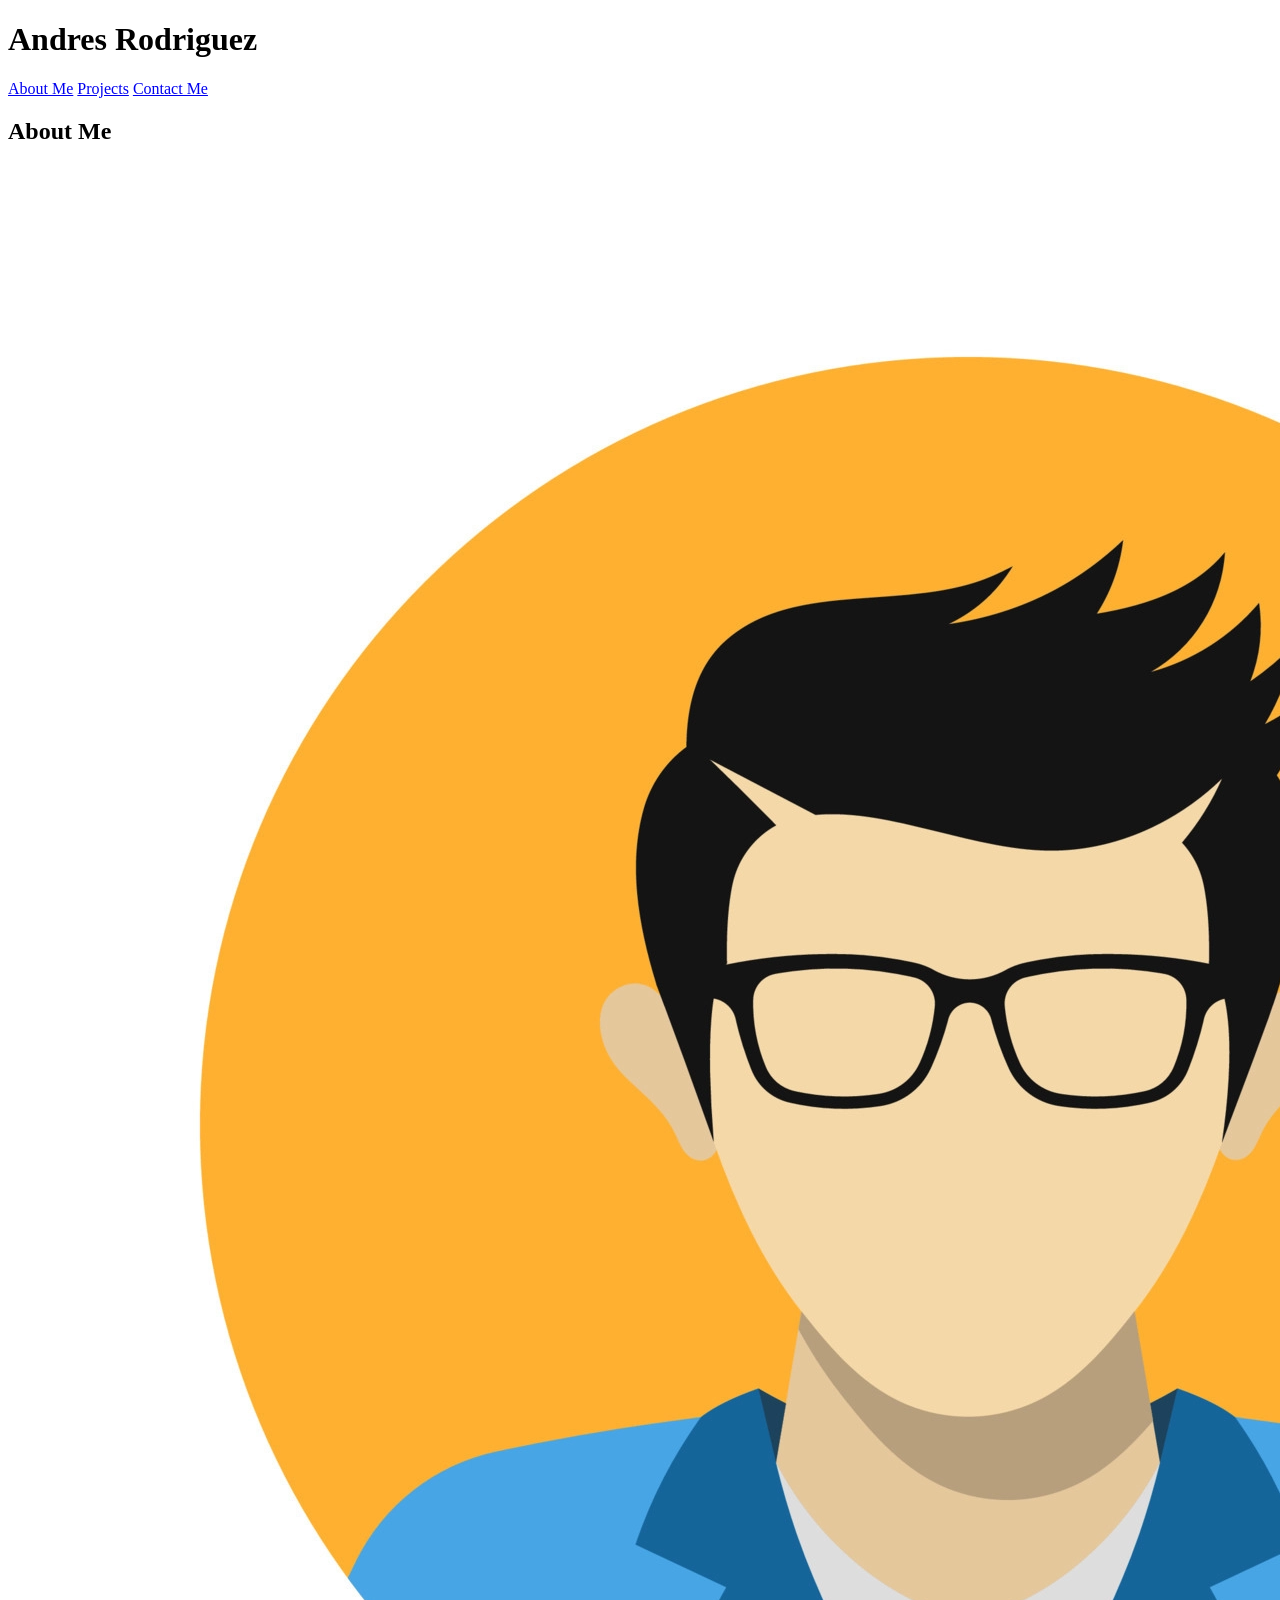
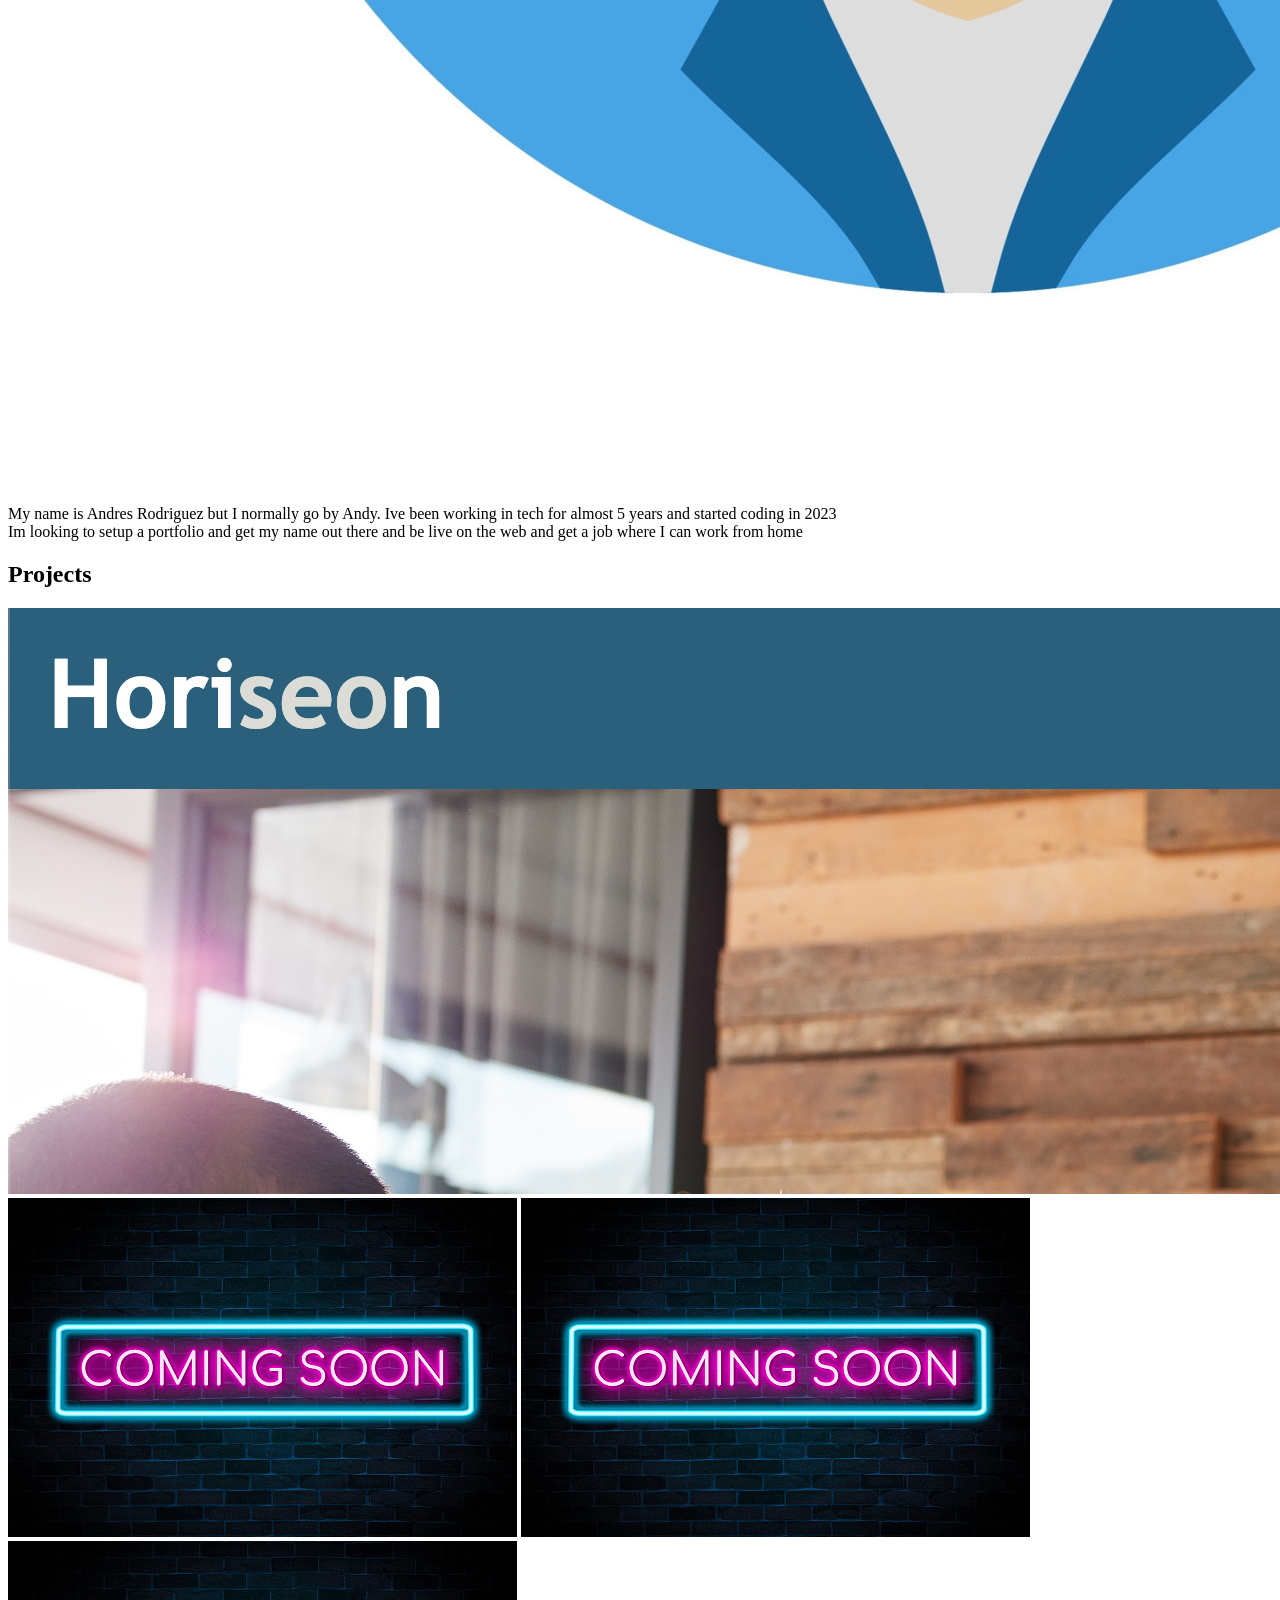
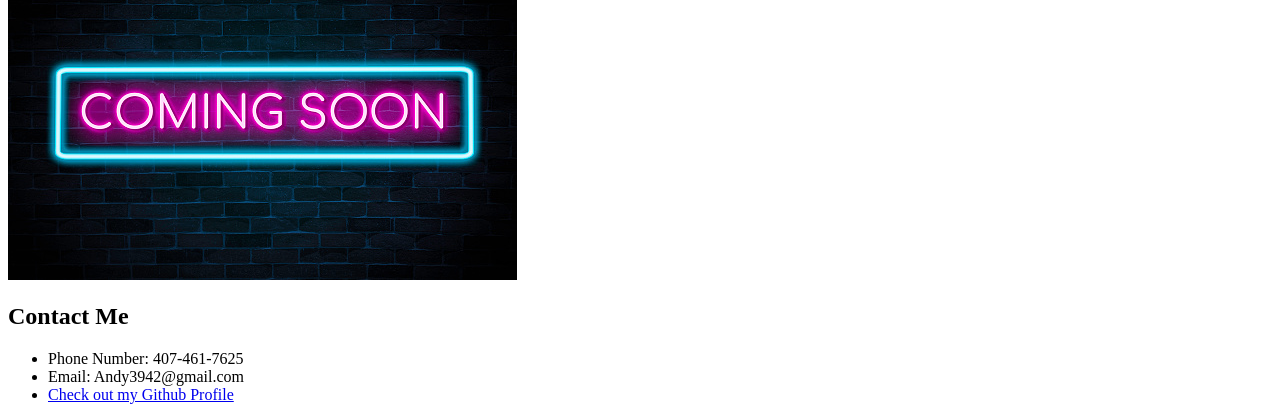
==== index.html @ 3f2a9a0c "first commit" ====
<!DOCTYPE html>
<html lang="en">
<head>
    <meta charset="UTF-8">
    <meta http-equiv="X-UA-Compatible" content="IE=edge">
    <meta name="viewport" content="width=device-width, initial-scale=1.0">
    <link rel="stylesheet" type="text/css" href="./assets/css/style.css" />
    <title>Andres Rodriguez's Portfolio</title>
</head>
<body>
    <header><h1>Andres Rodriguez</h1></header>
        <nav class="navbar">
        <a href="#aboutme">About Me</a>
        <a href="#projects">Projects</a>
        <a href="#contactme">Contact Me</a>
        </nav>
<article>
    <section class="aboutme" id="aboutme">
        <h2>About Me</h2>
        <img src="/Assets/images/avatar.png" alt="Avatar" class="avatar" alt="Picture of me">
        <p>My name is Andres Rodriguez but I normally go by Andy. Ive been working in tech for almost 5 years and started coding in 2023 <br>
         Im looking to setup a portfolio and get my name out there and be live on the web and get a job where I can work from home
        </p>
    </section>

    <section class="projects" id="projects">
        <h2>Projects</h2>
        <div>
            <a href="https://andyr-dev.github.io/Challenge-1-BCS/">
            <img id="project_1" src="./Assets/images/Horiseon.png" alt="Horiseon Refactor"> </a>
            <img id="project_2" src="./Assets/images/coming_soon1.png" alt="Project 2">
            <img id="project_3" src="./Assets/images/coming_soon1.png" alt="Project 3">
            <img id="project_4" src="./Assets/images/coming_soon1.png" alt="Project 4">
        </div>
    </section>
     <section class ="contactme" id="contactme">
        <div>
            <h2>Contact Me</h2>
                <ul>
                    <li> Phone Number: 407-461-7625</li>
                    <li> Email: Andy3942@gmail.com</li>    
                    <li><a href="https://github.com/andyr-dev">Check out my Github Profile</a></li>
                </ul>
        </div>
    </section>
</article> 
</body>
</html>
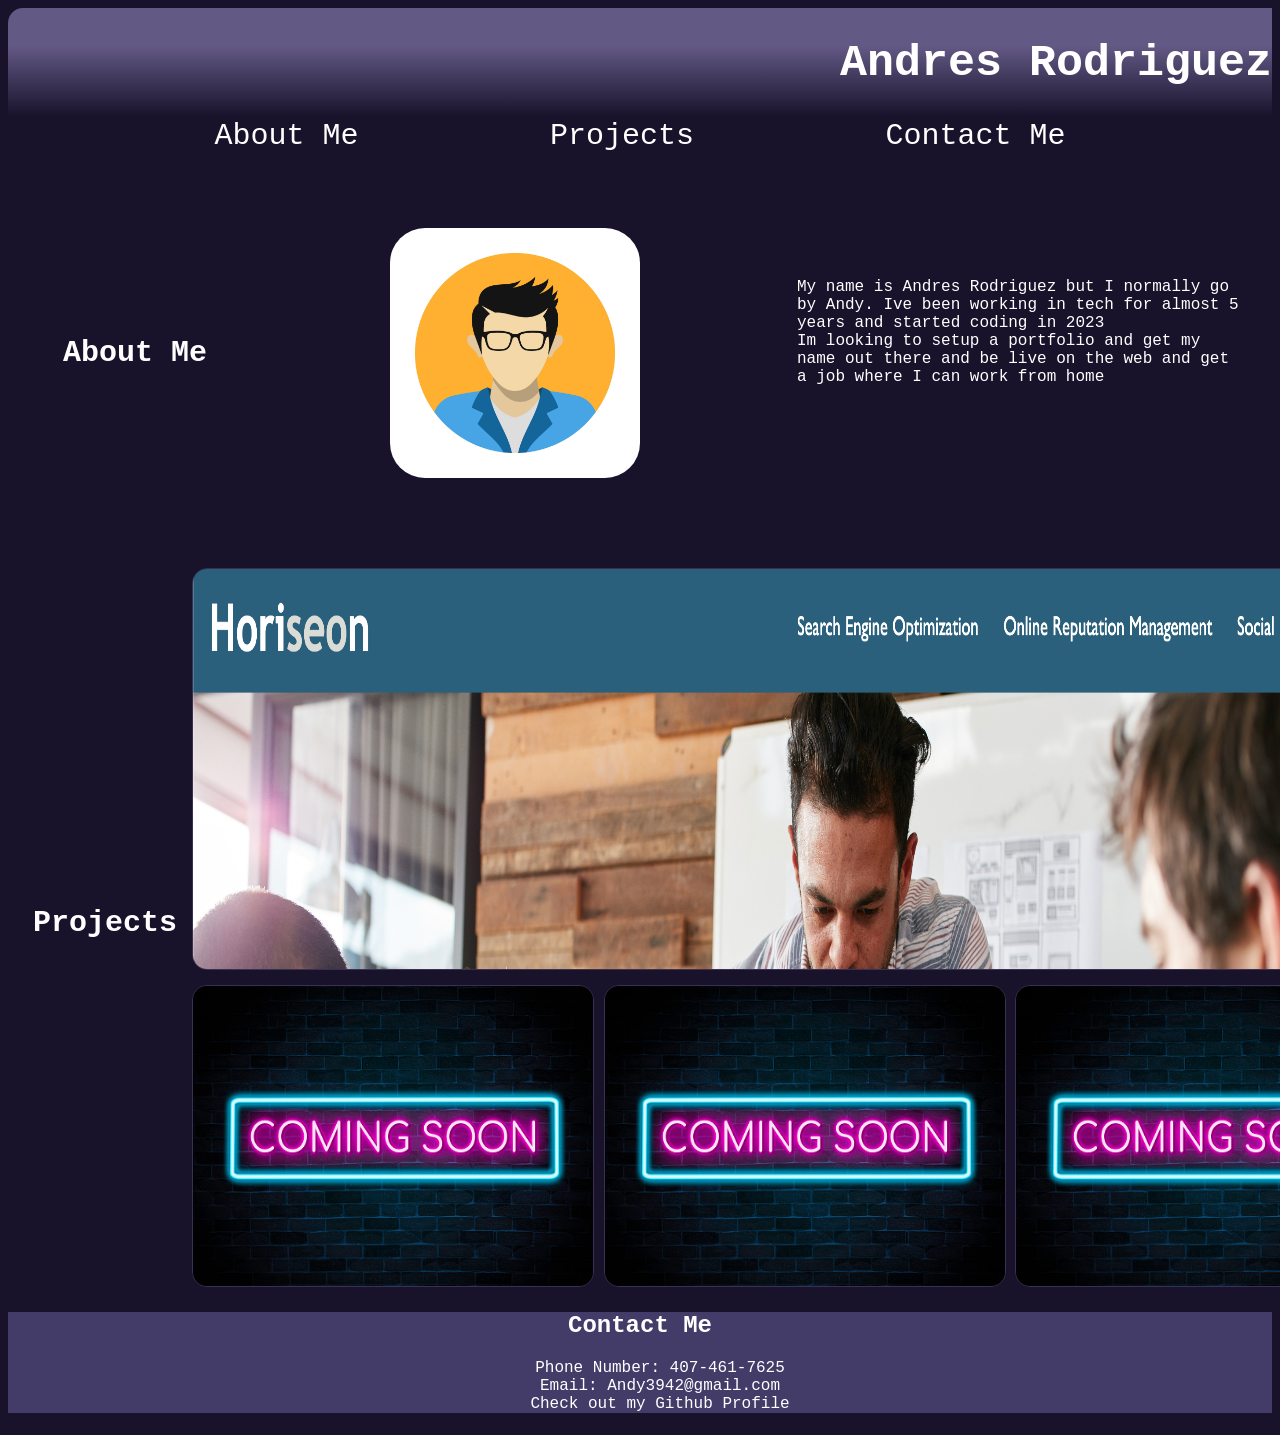
==== commit 0eb88e6f: "Update index.html" ====
--- a/index.html
+++ b/index.html
@@ -4,7 +4,7 @@
     <meta charset="UTF-8">
     <meta http-equiv="X-UA-Compatible" content="IE=edge">
     <meta name="viewport" content="width=device-width, initial-scale=1.0">
-    <link rel="stylesheet" type="text/css" href="./assets/css/style.css" />
+    <link rel="stylesheet" type="text/css" href="./Assets/css/style.css" />
     <title>Andres Rodriguez's Portfolio</title>
 </head>
 <body>
@@ -45,4 +45,4 @@
     </section>
 </article> 
 </body>
-</html>+</html>
--- a/Assets/css/style.css
+++ b/Assets/css/style.css
@@ -0,0 +1,163 @@
+:root{
+    --light_purple: #635985;
+    --med_purple: #443C68;
+    --dark_purple: #393053;
+    --darker_purple: #18122B;
+}
+
+*{
+    background-color: var(--darker_purple);
+    color: var(--light_purple);
+    font-family: 'Roboto Mono', monospace;
+}
+
+header {
+    display: flex;
+    justify-content: end;
+    background: var(--dark_purple);
+    border-radius: 15px 0 0 0;
+    background: linear-gradient(180deg, rgba(99,89,133,1) 34%, rgba(24,18,43,1) 98%);
+}
+
+h1{
+    background-color: transparent;
+    font-size: 45px;
+    color: white;
+
+}
+
+
+nav{
+    display: flex;
+    justify-content: space-evenly;
+    align-items: end;
+    color: white;
+    background-color: var(--darker_purple);
+    font-size: 30px;
+    border-radius: 1px 0 3px 4px;
+    padding: 0 15px 0 15px;
+}
+
+nav a {
+    background-color: transparent;
+    color: white;
+  
+}
+
+nav a:hover{
+        border-bottom: 2px solid white;
+     }
+
+ a:link { 
+    text-decoration: none;
+}
+
+.aboutme section {
+    height: fit-content;
+    width: fit-content;
+}
+
+.aboutme{
+    display: flex;
+    margin-top: 75px;
+    justify-content: space-between;
+
+}
+
+.aboutme p{
+    display: flex;
+    width: 450px;
+    height: 100px;
+    color: white;
+    margin: 50px 25px 0px 0px;
+
+}
+
+.aboutme h2{
+    display: flex;
+    font-size: 30px;
+    flex-direction: column;
+    justify-content: center;
+    padding: auto 50px;
+    margin-right: 10px;
+    color: white;
+    padding: 15px 15px 15px 30px;
+    margin: 25px 10px 25px 25px;
+}
+
+.projects{
+    display: flex;
+    justify-content: space-evenly;
+    margin-top: 90px;
+    flex: wrap;
+
+
+}
+
+.projects h2{
+    display: flex;
+    flex-direction: column;
+    justify-content: center;
+    font-size: 30px;
+    margin-top: 10px;
+    padding: 15px 15px 15px 25px;
+    color: white;
+}
+
+.project div{
+    display: flex;
+    flex-wrap: wrap;
+}
+
+#project_1{
+    width: 1225px;
+    height: 400px;
+    border: 1px solid var(--dark_purple);
+    border-radius: 15px;
+}
+
+#project_2,#project_3, #project_4{
+    width:400px;
+    height: 300px;
+    border: 1px solid var(--dark_purple);
+    border-radius: 15px;
+    margin: 15px 0 0 0;
+}
+
+.contactme div {
+background-color: var(--med_purple);
+color: white;
+
+}
+
+.contactme h2{
+    display: flex;
+    justify-content: center;
+    background-color: transparent;
+    color: white;
+}
+
+.contactme li {
+    background-color: transparent;
+    list-style-type: none;
+    color: white;
+}
+
+.contactme ul, a {
+    display: flex;
+    flex-direction: column;
+    align-items: center;
+    background-color: transparent;
+    color:white;
+}
+
+
+.contactme a:hover{
+    border-bottom: 2px solid white;
+}
+
+.avatar{ 
+    height:250px;
+    width: 250px;
+    border-radius: 35px;
+}
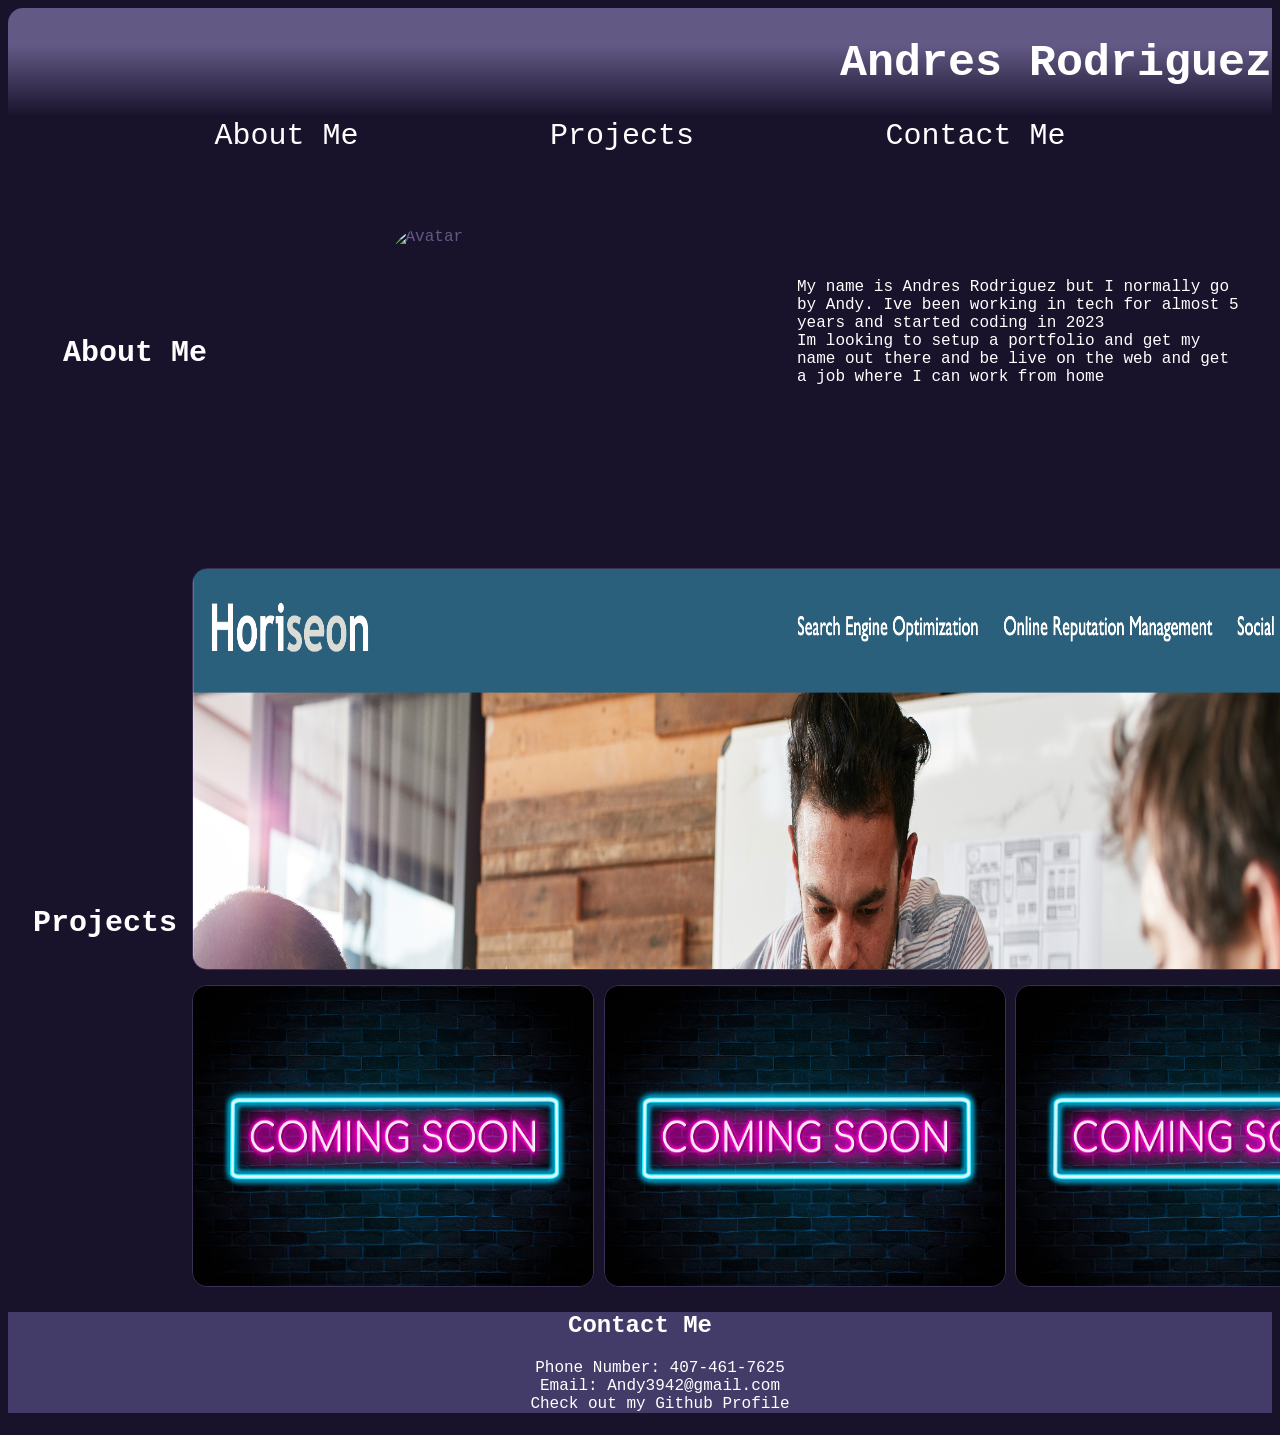
==== commit 80773fa3: "Update index.html corrected path for image link" ====
--- a/index.html
+++ b/index.html
@@ -17,7 +17,7 @@
 <article>
     <section class="aboutme" id="aboutme">
         <h2>About Me</h2>
-        <img src="/Assets/images/avatar.png" alt="Avatar" class="avatar" alt="Picture of me">
+        <img src="./assets/images/avatar.png" alt="Avatar" class="avatar">
         <p>My name is Andres Rodriguez but I normally go by Andy. Ive been working in tech for almost 5 years and started coding in 2023 <br>
          Im looking to setup a portfolio and get my name out there and be live on the web and get a job where I can work from home
         </p>
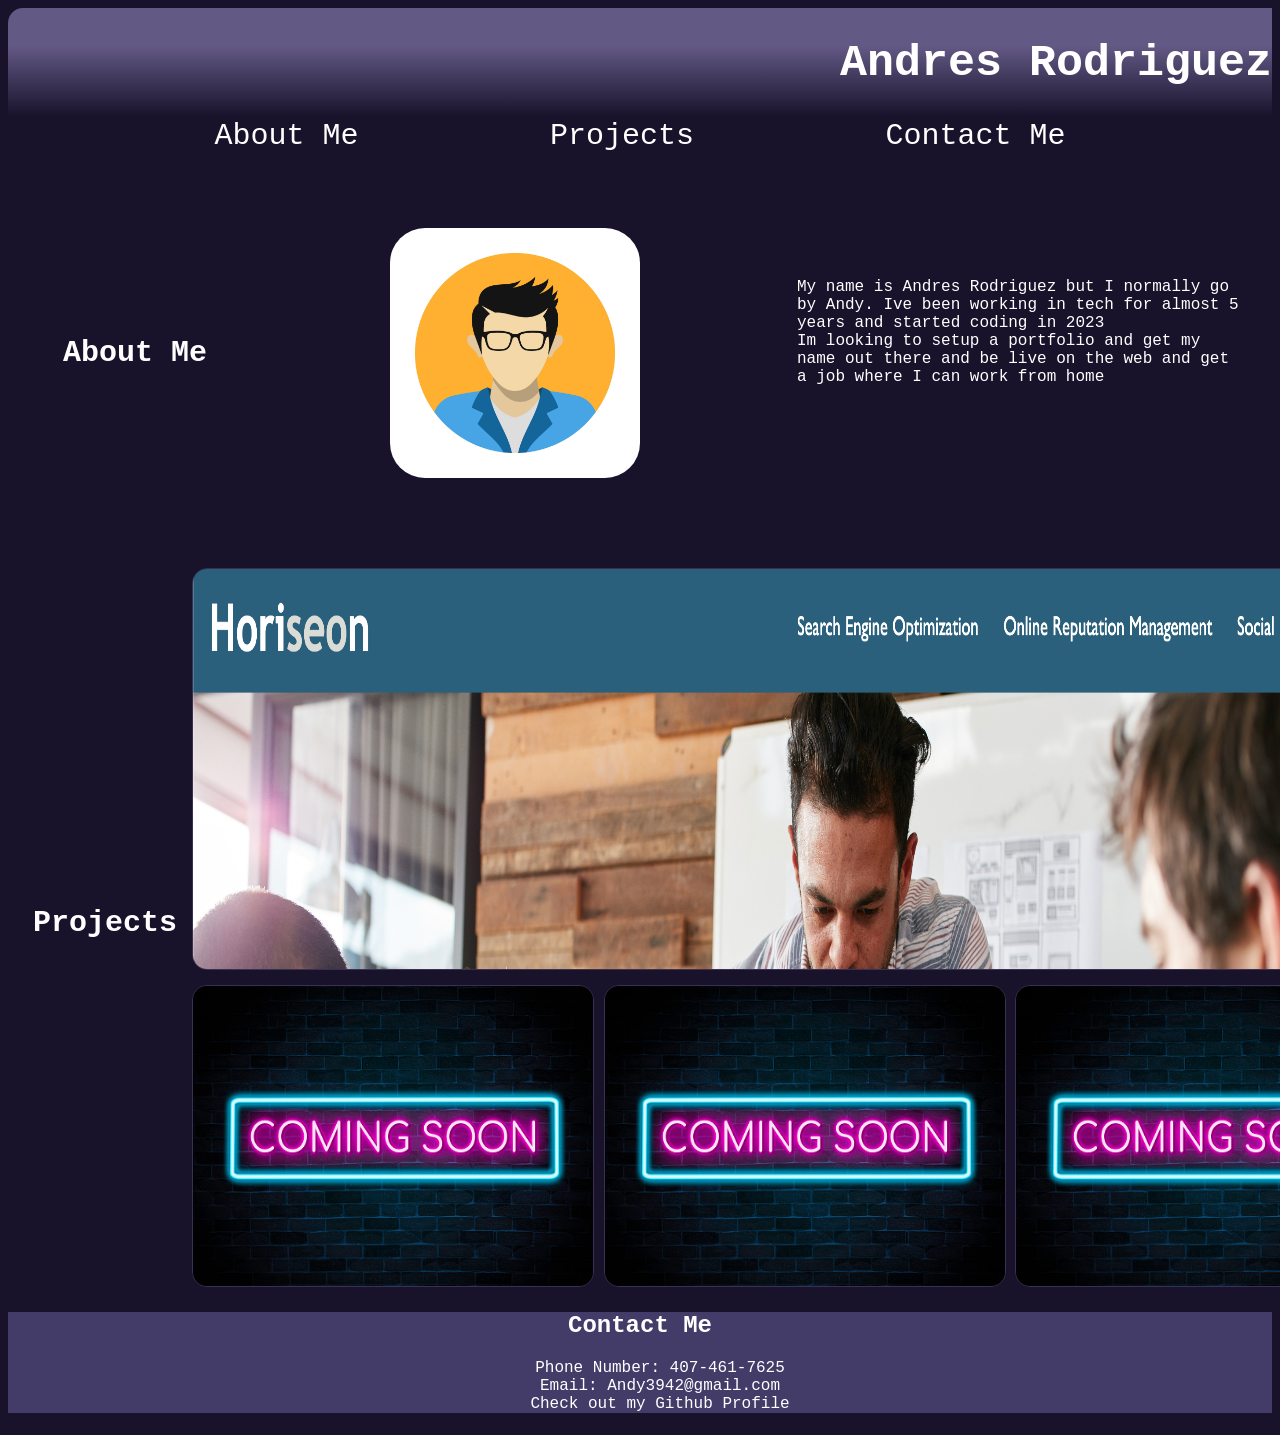
==== commit 1a60c0ad: "Update index.html" ====
--- a/index.html
+++ b/index.html
@@ -17,7 +17,7 @@
 <article>
     <section class="aboutme" id="aboutme">
         <h2>About Me</h2>
-        <img src="./assets/images/avatar.png" alt="Avatar" class="avatar">
+        <img src="./Assets/images/avatar.png" alt="Avatar" class="avatar">
         <p>My name is Andres Rodriguez but I normally go by Andy. Ive been working in tech for almost 5 years and started coding in 2023 <br>
          Im looking to setup a portfolio and get my name out there and be live on the web and get a job where I can work from home
         </p>
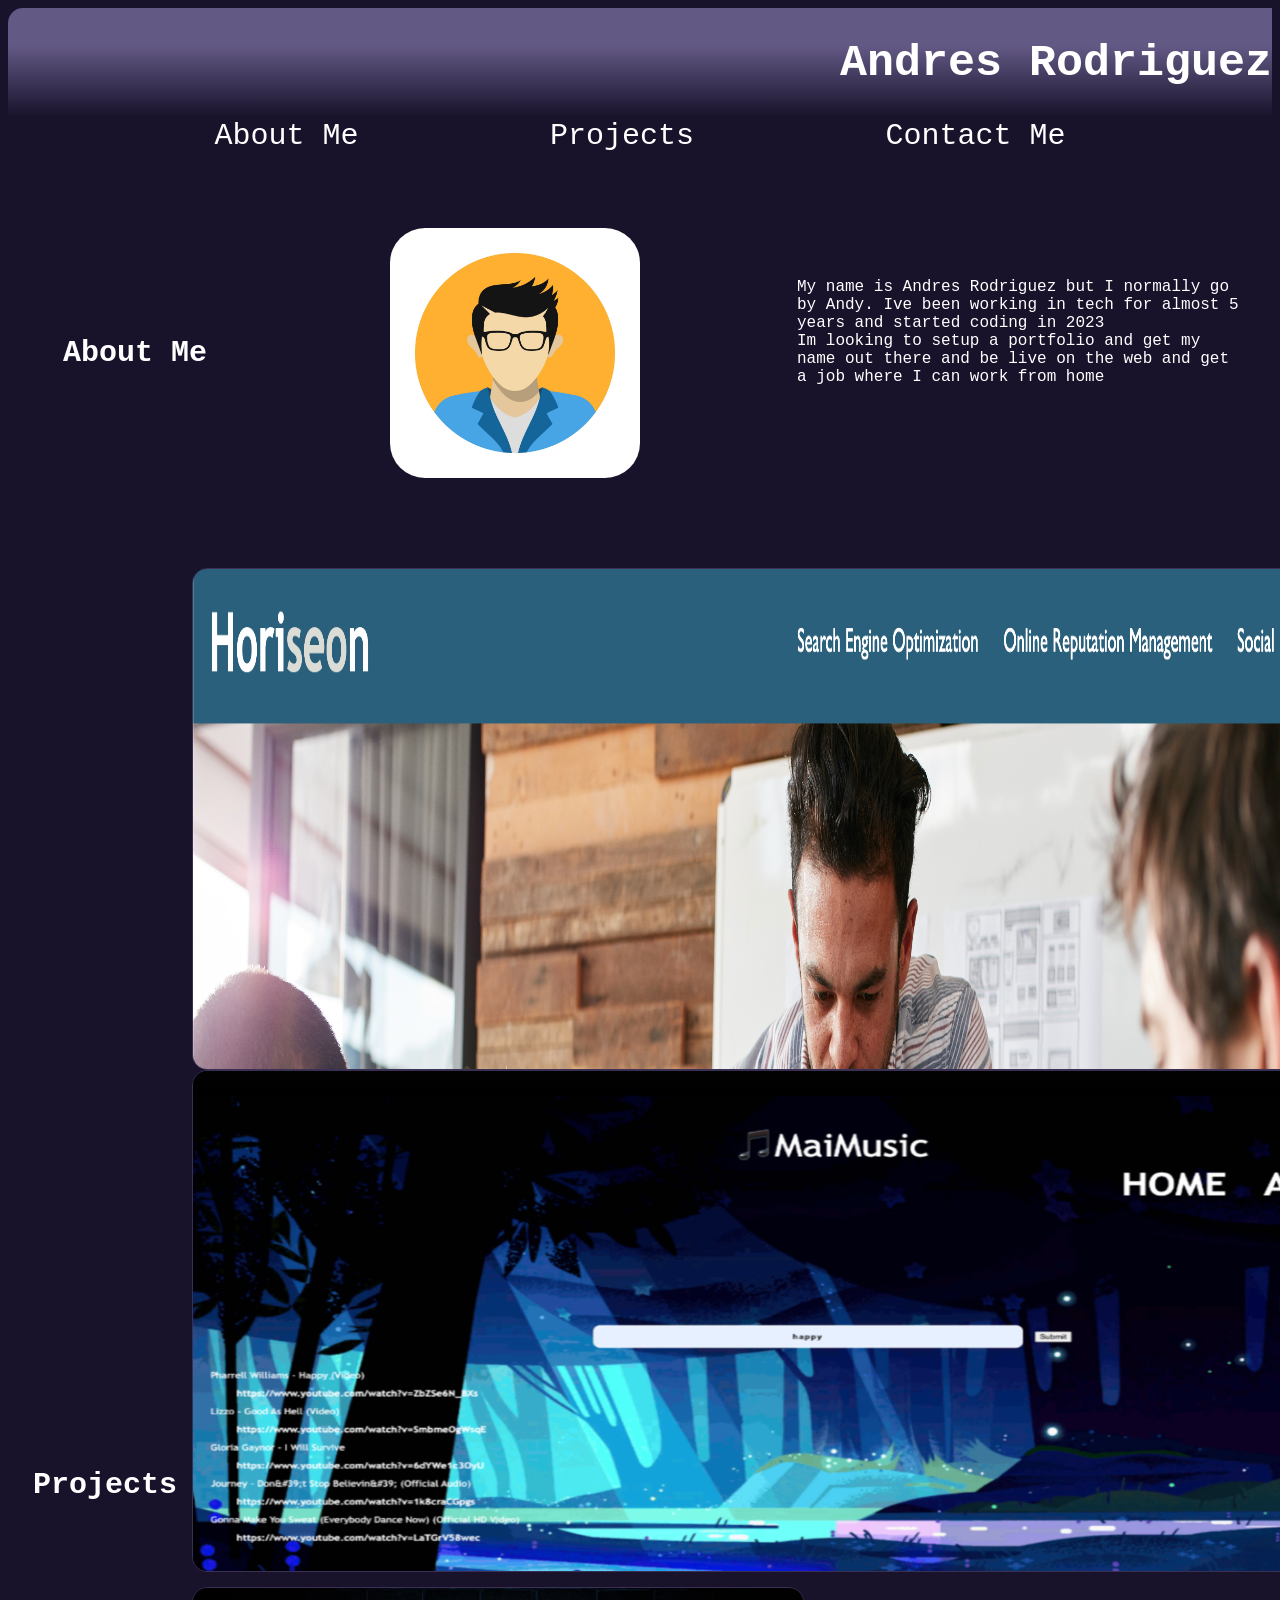
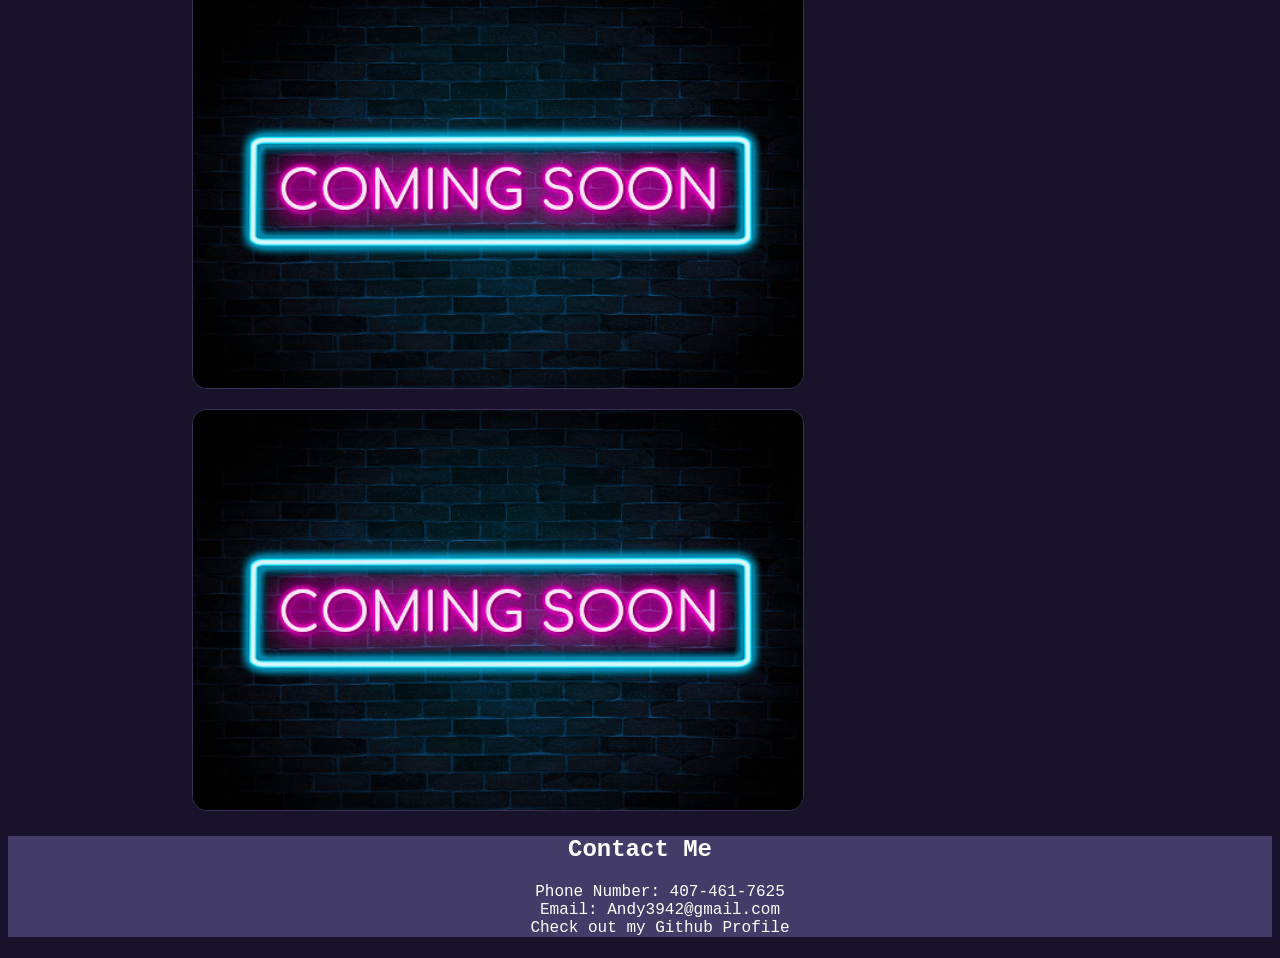
==== commit bcb042d1: "added link to new project" ====
--- a/index.html
+++ b/index.html
@@ -28,7 +28,8 @@
         <div>
             <a href="https://andyr-dev.github.io/Challenge-1-BCS/">
             <img id="project_1" src="./Assets/images/Horiseon.png" alt="Horiseon Refactor"> </a>
-            <img id="project_2" src="./Assets/images/coming_soon1.png" alt="Project 2">
+            <a href="https://jbarberisv.github.io/Beatview/">
+            <img id="project_2" src="./Assets/images/Maimusic.png" alt="Maimusic"> </a>
             <img id="project_3" src="./Assets/images/coming_soon1.png" alt="Project 3">
             <img id="project_4" src="./Assets/images/coming_soon1.png" alt="Project 4">
         </div>
--- a/Assets/css/style.css
+++ b/Assets/css/style.css
@@ -109,16 +109,16 @@
     flex-wrap: wrap;
 }
 
-#project_1{
+#project_1, #project_2{
     width: 1225px;
-    height: 400px;
+    height: 500px;
     border: 1px solid var(--dark_purple);
     border-radius: 15px;
 }
 
-#project_2,#project_3, #project_4{
-    width:400px;
-    height: 300px;
+#project_3, #project_4{
+    width:610px;
+    height: 400px;
     border: 1px solid var(--dark_purple);
     border-radius: 15px;
     margin: 15px 0 0 0;
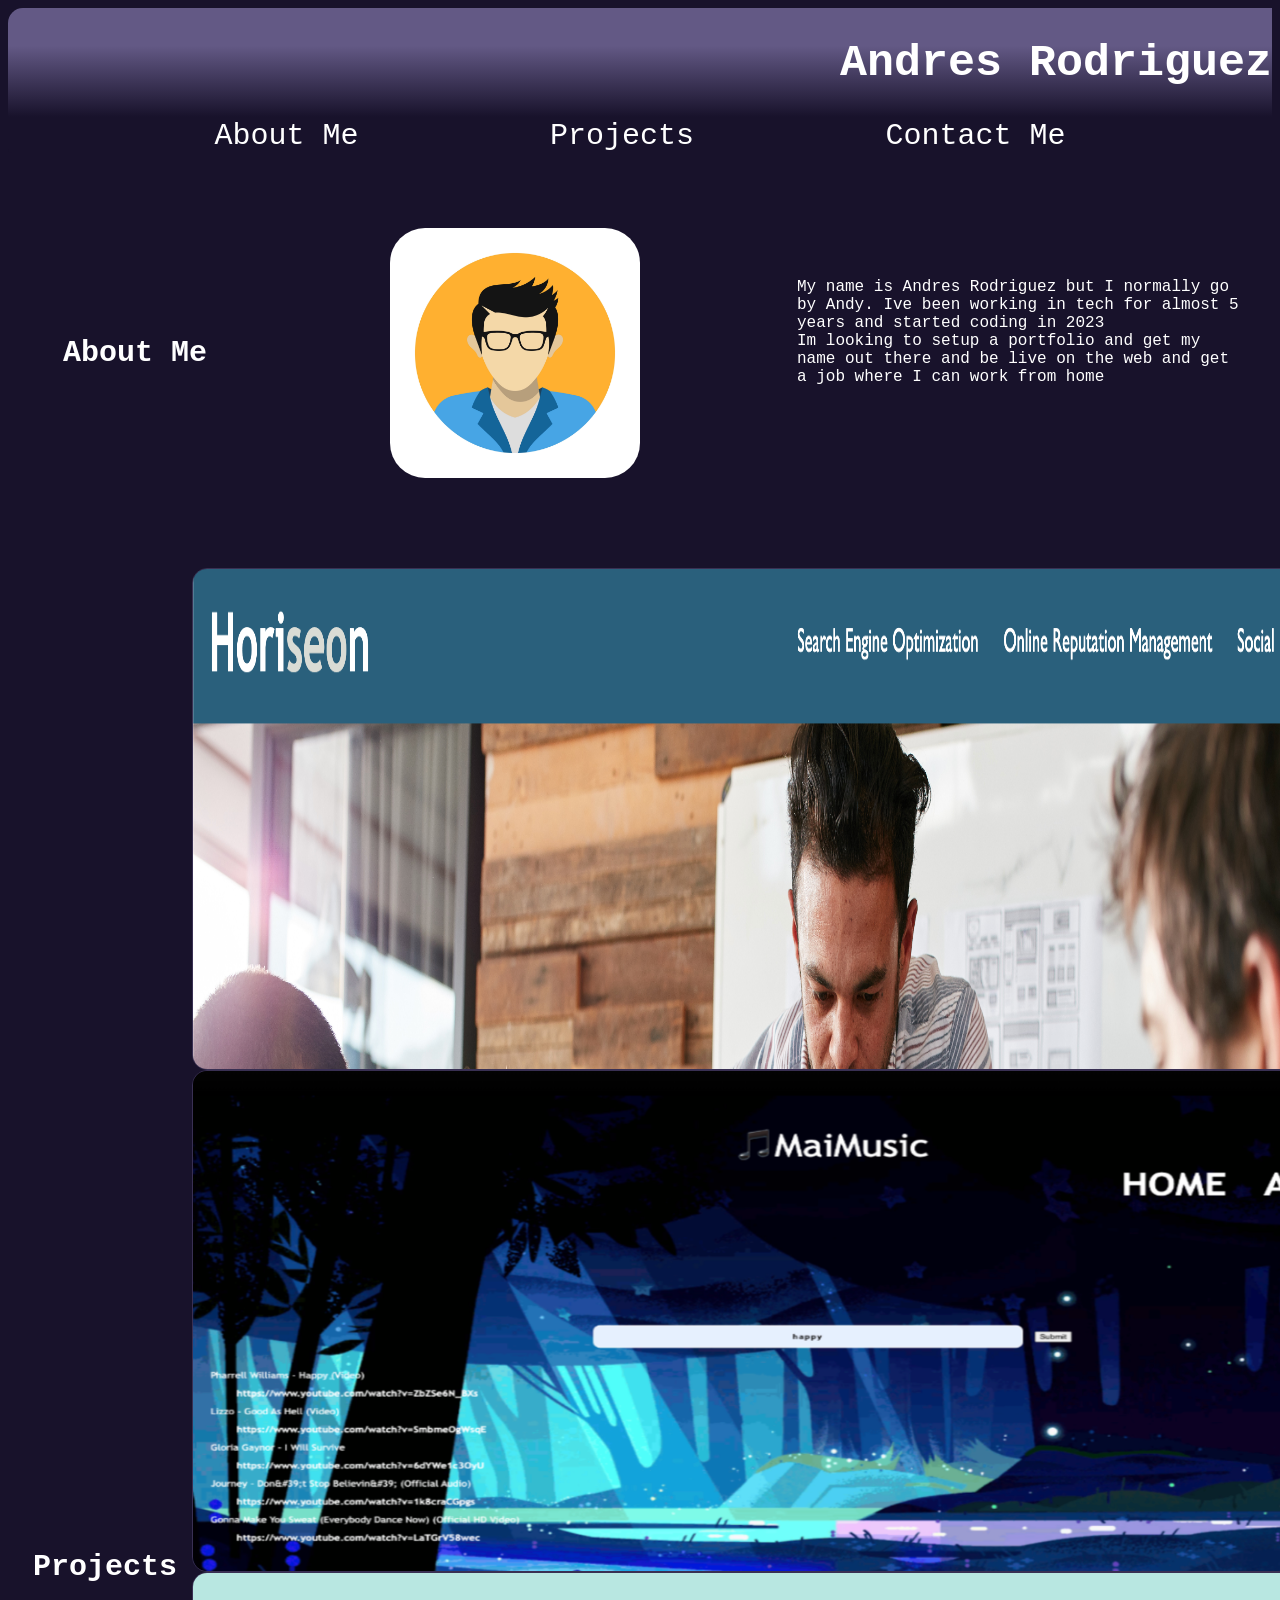
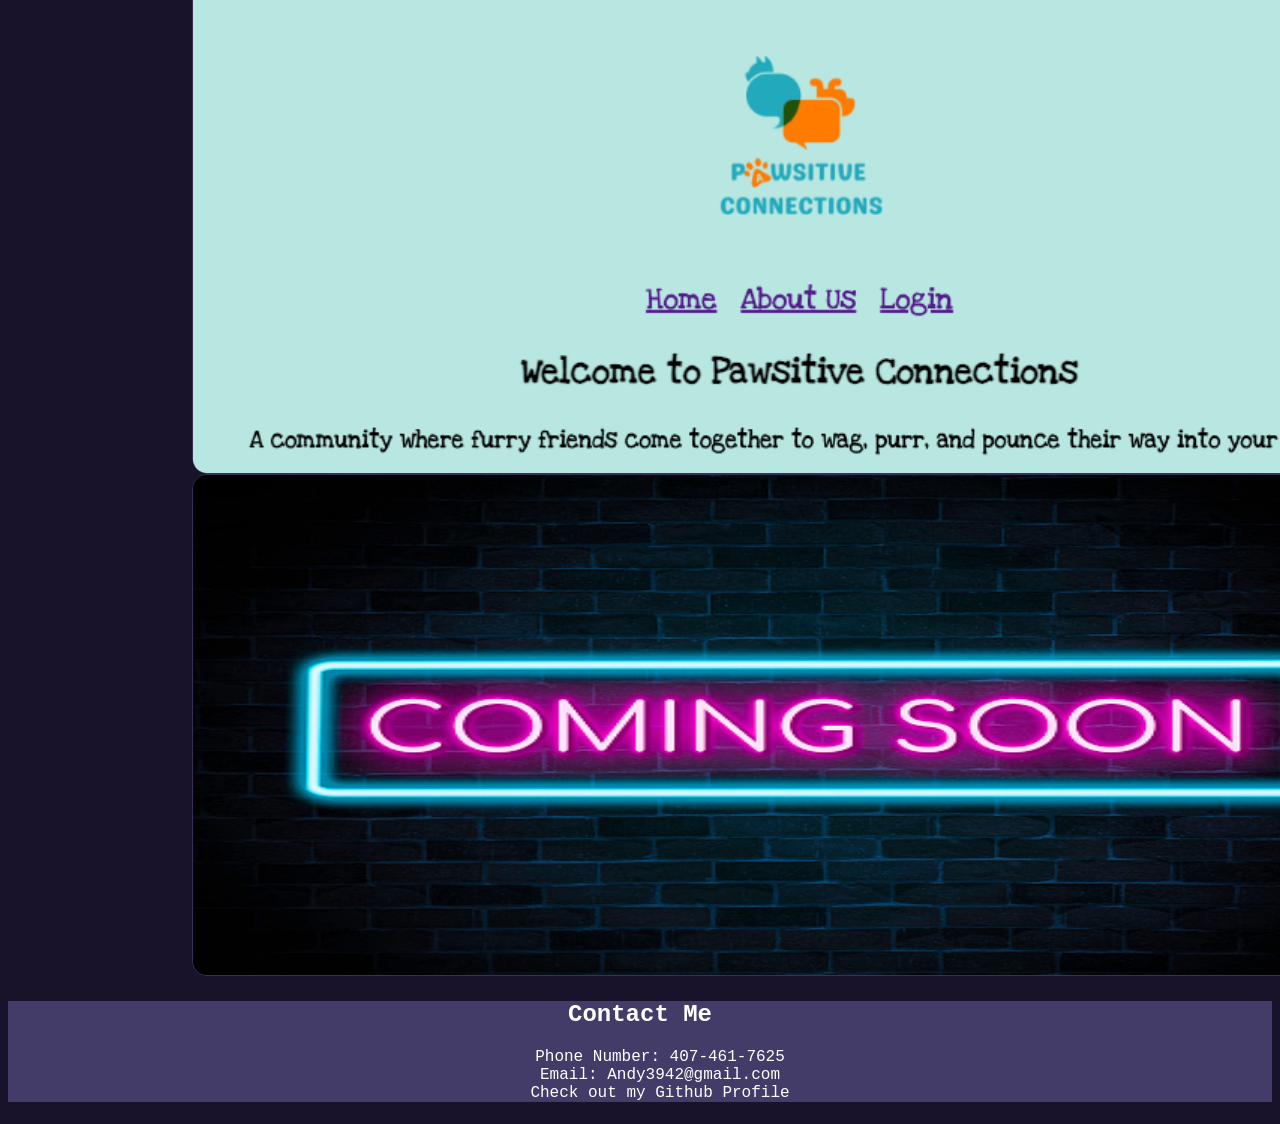
==== commit 9e840d0c: "added 2nd project" ====
--- a/index.html
+++ b/index.html
@@ -1,49 +1,76 @@
 <!DOCTYPE html>
 <html lang="en">
-<head>
-    <meta charset="UTF-8">
-    <meta http-equiv="X-UA-Compatible" content="IE=edge">
-    <meta name="viewport" content="width=device-width, initial-scale=1.0">
+  <head>
+    <meta charset="UTF-8" />
+    <meta http-equiv="X-UA-Compatible" content="IE=edge" />
+    <meta name="viewport" content="width=device-width, initial-scale=1.0" />
     <link rel="stylesheet" type="text/css" href="./Assets/css/style.css" />
     <title>Andres Rodriguez's Portfolio</title>
-</head>
-<body>
+  </head>
+  <body>
     <header><h1>Andres Rodriguez</h1></header>
-        <nav class="navbar">
-        <a href="#aboutme">About Me</a>
-        <a href="#projects">Projects</a>
-        <a href="#contactme">Contact Me</a>
-        </nav>
-<article>
-    <section class="aboutme" id="aboutme">
+    <nav class="navbar">
+      <a href="#aboutme">About Me</a>
+      <a href="#projects">Projects</a>
+      <a href="#contactme">Contact Me</a>
+    </nav>
+    <article>
+      <section class="aboutme" id="aboutme">
         <h2>About Me</h2>
-        <img src="./Assets/images/avatar.png" alt="Avatar" class="avatar">
-        <p>My name is Andres Rodriguez but I normally go by Andy. Ive been working in tech for almost 5 years and started coding in 2023 <br>
-         Im looking to setup a portfolio and get my name out there and be live on the web and get a job where I can work from home
+        <img src="./Assets/images/avatar.png" alt="Avatar" class="avatar" />
+        <p>
+          My name is Andres Rodriguez but I normally go by Andy. Ive been
+          working in tech for almost 5 years and started coding in 2023 <br />
+          Im looking to setup a portfolio and get my name out there and be live
+          on the web and get a job where I can work from home
         </p>
-    </section>
+      </section>
 
-    <section class="projects" id="projects">
+      <section class="projects" id="projects">
         <h2>Projects</h2>
         <div>
-            <a href="https://andyr-dev.github.io/Challenge-1-BCS/">
-            <img id="project_1" src="./Assets/images/Horiseon.png" alt="Horiseon Refactor"> </a>
-            <a href="https://jbarberisv.github.io/Beatview/">
-            <img id="project_2" src="./Assets/images/Maimusic.png" alt="Maimusic"> </a>
-            <img id="project_3" src="./Assets/images/coming_soon1.png" alt="Project 3">
-            <img id="project_4" src="./Assets/images/coming_soon1.png" alt="Project 4">
+          <a href="https://andyr-dev.github.io/Challenge-1-BCS/">
+            <img
+              id="project_1"
+              src="./Assets/images/Horiseon.png"
+              alt="Horiseon Refactor"
+            />
+          </a>
+          <a href="https://jbarberisv.github.io/Beatview/">
+            <img
+              id="project_2"
+              src="./Assets/images/Maimusic.png"
+              alt="Maimusic"
+            />
+          </a>
+          <a href="http://stark-harbor-37192.herokuapp.com/">
+            <img
+              id="project_3"
+              src="./Assets/images/PawsitiveConnections.png"
+              alt="PawsitiveConnections"
+            />
+          </a>
+          <img
+            id="project_4"
+            src="./Assets/images/coming_soon1.png"
+            alt="Project 4"
+          />
         </div>
-    </section>
-     <section class ="contactme" id="contactme">
+      </section>
+      <section class="contactme" id="contactme">
         <div>
-            <h2>Contact Me</h2>
-                <ul>
-                    <li> Phone Number: 407-461-7625</li>
-                    <li> Email: Andy3942@gmail.com</li>    
-                    <li><a href="https://github.com/andyr-dev">Check out my Github Profile</a></li>
-                </ul>
+          <h2>Contact Me</h2>
+          <ul>
+            <li>Phone Number: 407-461-7625</li>
+            <li>Email: Andy3942@gmail.com</li>
+            <li>
+              <a href="https://github.com/andyr-dev"
+                >Check out my Github Profile</a
+              >
+            </li>
+          </ul>
         </div>
-    </section>
-</article> 
-</body>
+      </section>
+    </article>
+  </body>
 </html>
--- a/Assets/css/style.css
+++ b/Assets/css/style.css
@@ -109,19 +109,11 @@
     flex-wrap: wrap;
 }
 
-#project_1, #project_2{
+#project_1, #project_2, #project_3, #project_4{
     width: 1225px;
     height: 500px;
     border: 1px solid var(--dark_purple);
     border-radius: 15px;
-}
-
-#project_3, #project_4{
-    width:610px;
-    height: 400px;
-    border: 1px solid var(--dark_purple);
-    border-radius: 15px;
-    margin: 15px 0 0 0;
 }
 
 .contactme div {
